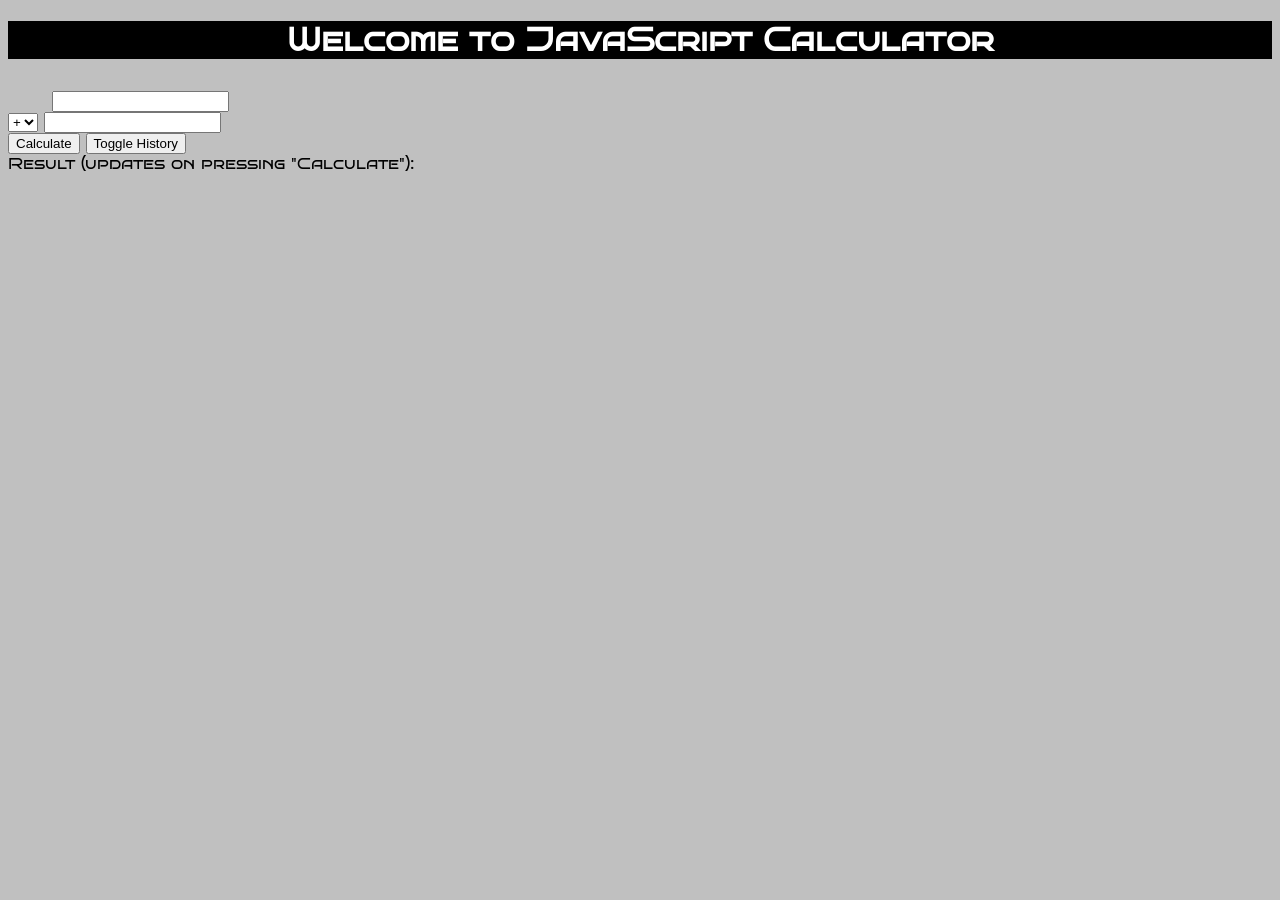
==== calculator-ui.html @ 8abec64b "Lab Complete" ====
<!DOCTYPE html>
<html>

<head>
    <meta charset="UTF-8">
    <script src="calculator.js"></script>
    <link rel="stylesheet" href="calculator-style.css">
    <link rel="preconnect" href="https://fonts.googleapis.com">
    <link rel="preconnect" href="https://fonts.gstatic.com" crossorigin>
    <link href="https://fonts.googleapis.com/css2?family=Bruno+Ace+SC&display=swap" rel="stylesheet">
    <title>JavaScript Calculator</title>
</head>

<body>
    <header>
        <h1>Welcome to JavaScript Calculator</h1>
    </header>
    <div class="flex-container">
        <div class="calculator-container">
            <input type="number" name="num1" class="indented-input">
            <br>
            <select name="operator" id="operator">
                <option value="+">+</option>
                <option value="-">-</option>
                <option value="*">*</option>
                <option value="/">/</option>
            </select>
            <input type="number" name="num2">
            <br>
            <button onclick="doMath()">Calculate</button>
            <button onclick="toggleHistoryView()">Toggle History</button>
            <br>
            <span>Result (updates on pressing "Calculate"):</span>
            <span id="result"></span>
        </div>
        <div class="history-container">
            <p id="history" class="hidden">History</p>
        </div>
    </div>

</body>

</html>
---- calculator-style.css ----
.hidden {
    display: none;
}

h1 {
    text-align: center;
}

header {  
    text-align: center;
    margin-bottom: 2rem;
    background-color: black;
    width: 100%;
    color: white;
}

body {
    font-family: "Bruno Ace SC", sans-serif;
    font-weight: 400;
    font-style: normal;
    background-color: silver;
}

.flex-container {
    display: flex;
    flex-wrap: wrap;
}


/*Split the view between calculator and history like in calculator apps*/
.calculator-container {
    width: 50%;
}

.history-container {
    width: 50%;
}

/*Indents the first row to be inline with the second input much like when doing math by hand*/
.indented-input {
    margin-left: 2.72rem;
}

br {
    margin-top: 5px;
    margin-bottom: 5px;
}
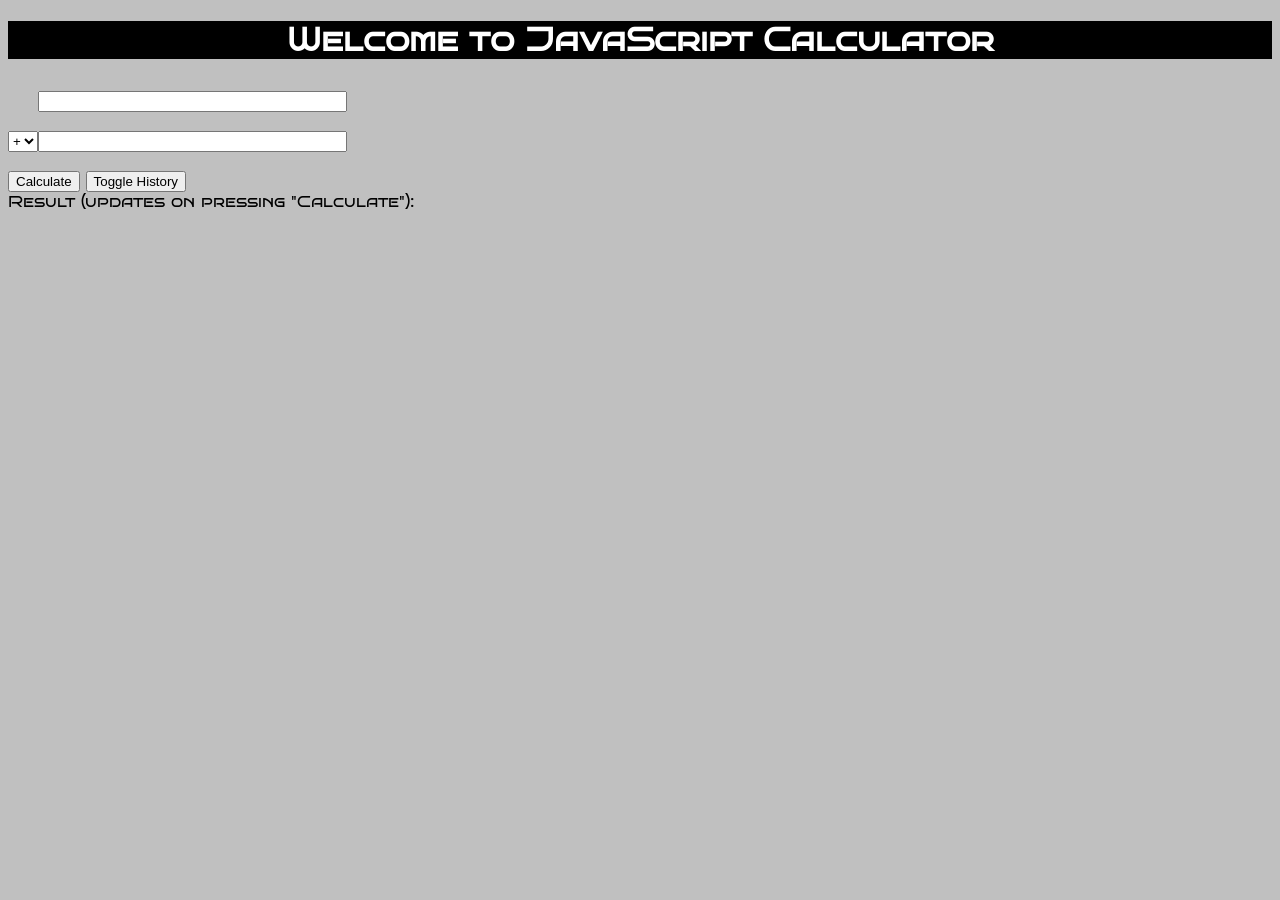
==== commit 61f79ebd: "calculator styling improved" ====
--- a/calculator-ui.html
+++ b/calculator-ui.html
@@ -17,16 +17,18 @@
     </header>
     <div class="flex-container">
         <div class="calculator-container">
-            <input type="number" name="num1" class="indented-input">
-            <br>
-            <select name="operator" id="operator">
-                <option value="+">+</option>
-                <option value="-">-</option>
-                <option value="*">*</option>
-                <option value="/">/</option>
-            </select>
-            <input type="number" name="num2">
-            <br>
+            <div class="inputs-row">
+                <input type="number" name="num1" class="indented-input">
+                <br>
+                <select name="operator" id="operator">
+                    <option value="+">+</option>
+                    <option value="-">-</option>
+                    <option value="*">*</option>
+                    <option value="/">/</option>
+                </select>
+                <input type="number" name="num2">
+                <br>
+            </div>
             <button onclick="doMath()">Calculate</button>
             <button onclick="toggleHistoryView()">Toggle History</button>
             <br>
--- a/calculator-style.css
+++ b/calculator-style.css
@@ -26,6 +26,10 @@
     flex-wrap: wrap;
 }
 
+.inputs-row {
+    display: grid;
+    grid-template-columns: auto 1fr;
+}
 
 /*Split the view between calculator and history like in calculator apps*/
 .calculator-container {
@@ -36,10 +40,21 @@
     width: 50%;
 }
 
-/*Indents the first row to be inline with the second input much like when doing math by hand*/
+/*align the number inputs with the operator to the left of the second number much like doing it by hand*/
 .indented-input {
-    margin-left: 2.72rem;
+    grid-column: 2;
+    width: 50%;
 }
+
+#operator {
+    grid-column: 1;
+}
+
+.calculator-container input[name="num2"] {
+    grid-column: 2;
+    width: 50%;
+}
+
 
 br {
     margin-top: 5px;
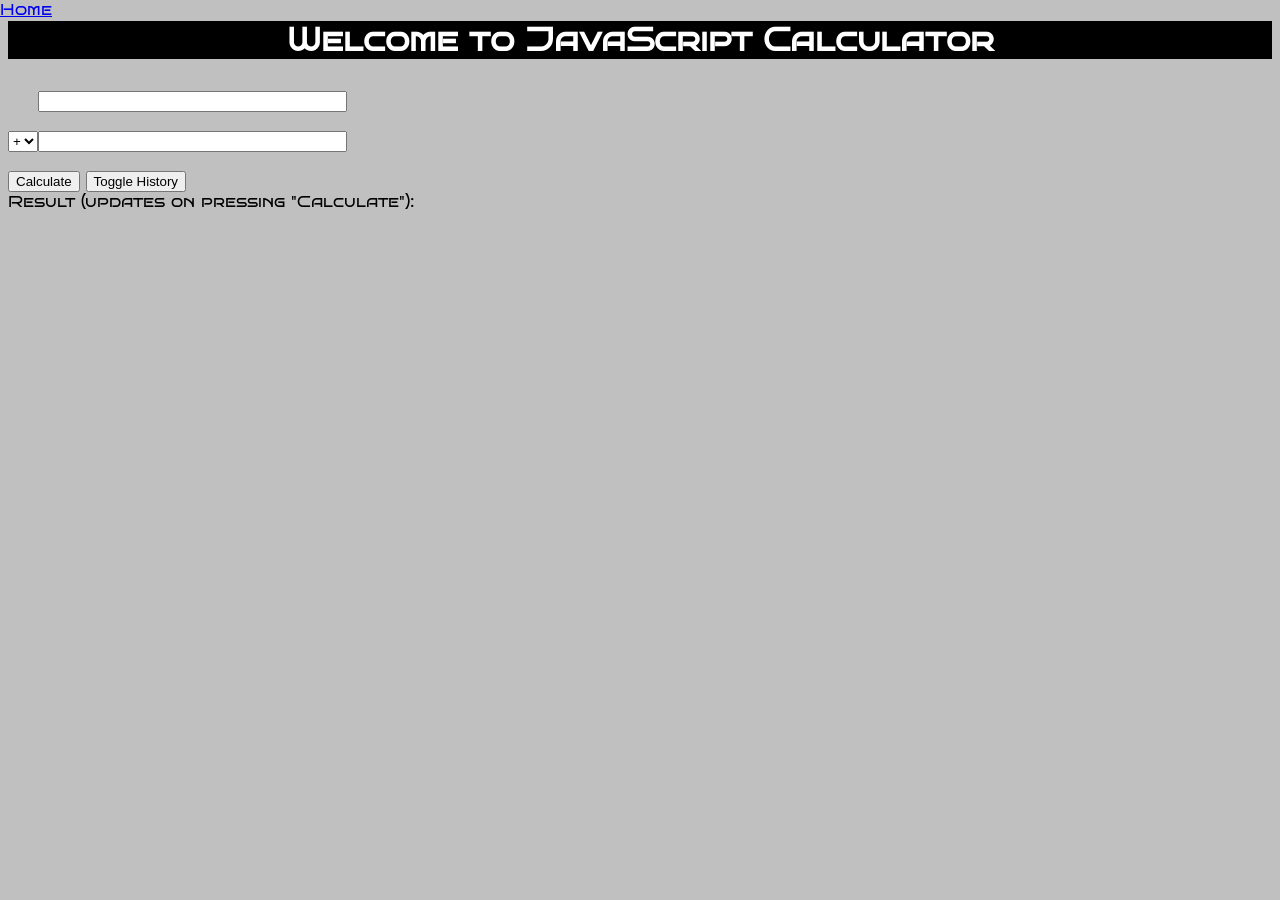
==== commit 5279aca6: "home link added to sub pages" ====
--- a/calculator-ui.html
+++ b/calculator-ui.html
@@ -39,7 +39,9 @@
             <p id="history" class="hidden">History</p>
         </div>
     </div>
-
+    <footer>
+        <a href="index.html">Home</a>
+    </footer>
 </body>
 
 </html>
--- a/calculator-style.css
+++ b/calculator-style.css
@@ -59,4 +59,10 @@
 br {
     margin-top: 5px;
     margin-bottom: 5px;
+}
+
+footer {
+    position: absolute;
+    top: 0;
+    left: 0;
 }
